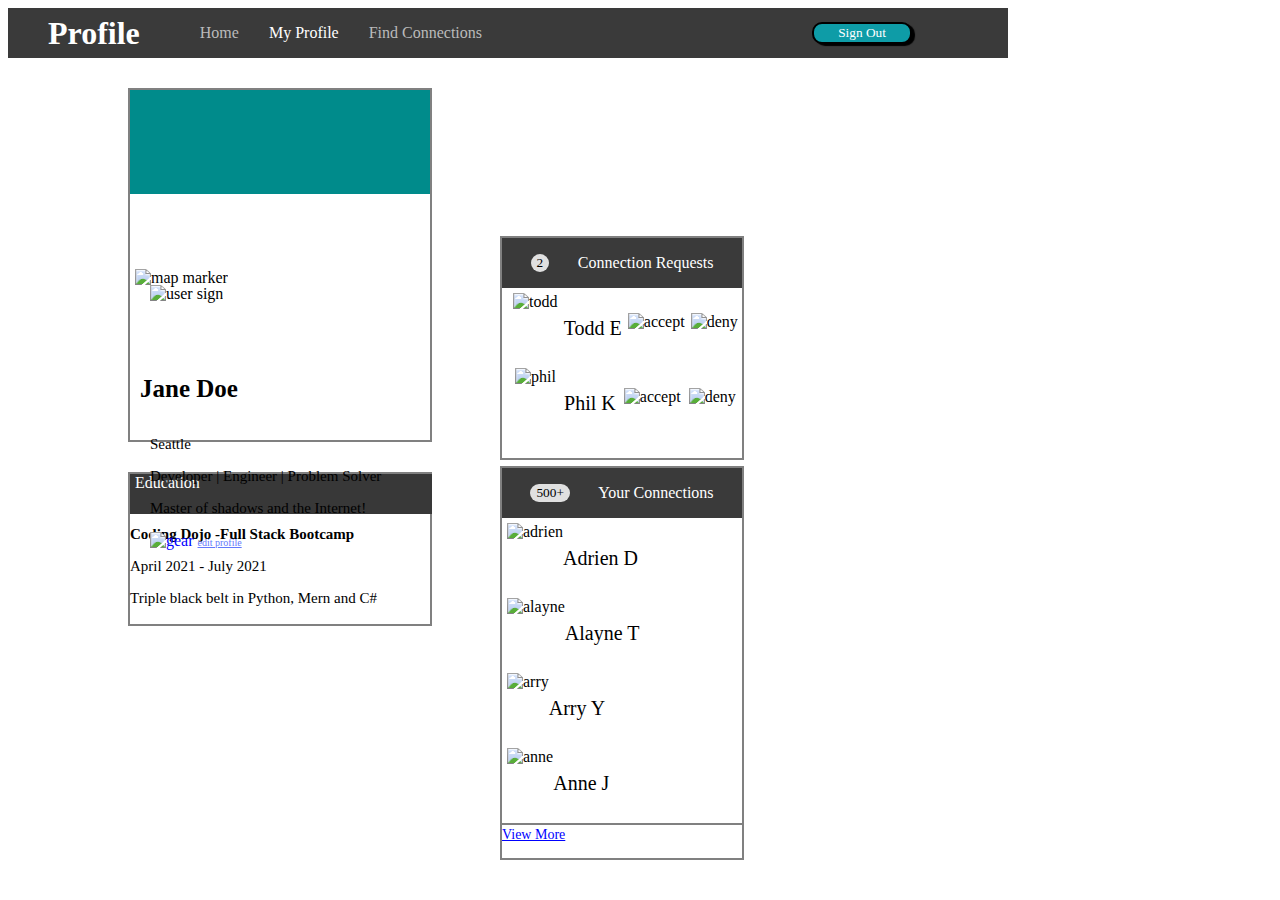
==== index.html @ 8a53c9c7 "n" ====
<!DOCTYPE html>
<html lang="en">
<head>
    <meta charset="UTF-8">
    <meta http-equiv="X-UA-Compatible" content="IE=edge">
    <meta name="viewport" content="width=device-width, initial-scale=1.0">
    <title>Profile Page</title>
    <link rel="stylesheet" href="style.css">
</head>
<body>
    <div class="container">
        <div class="nav">
            <h1 class="nav-title">Profile</h1>
            <ul class="nav-links">
                <li><a href="#" id="grey" >Home</a></li>
                <li><a href="#" class="active">My Profile</a></li>
                <li><a href="#" id="grey">Find Connections</a></li>
                <li><button id="btn">Sign Out</button></li>
            </ul>
        </div>
        <div class="card">
            <div class="strip"></div>
            <img src="../images/user-circle.png" alt="user sign" class="pic" height=90px >
            <h1 class="name">Jane Doe</h1>
            <img src="../images/map-marker.png" alt="map marker" class="marker" height= 20px>
                <div class="cardtext">
                    <p>Seattle</p>
                    <p>Developer | Engineer | Problem Solver</p>
                    <p>Master of shadows and the Internet!</p>
                    <img src="../images/gear.png" alt="gear" class="gear" height="20">
                    <a href="" class="link">edit profile</a>
                </div>
        </div>
        <div class="education"> 
            <div class="stripb">Education</div>
            <h2>Coding Dojo -Full Stack Bootcamp</h2>
            <p>April 2021 - July 2021 </p>
            <p>Triple black belt in Python, Mern and C#</p>
        </div>
        <div class="rightbar">
            <div class="stripc"><button>2</button>
                Connection Requests
            </div>
            <div class="request">
                <img src="../images/people/todd-s.jpg" alt="todd" height="70">
                <p id="name">Todd E</p> 
                <img src="../images/accept-circle.png" alt="accept" height="30">
                <img src="../images/close-circle.png" alt="deny" height="30">
            </div>
            <div class="request">
                <img src="../images/people/phil-s.jpg" alt="phil" height="70">
                <p id="name">Phil K</p> 
                <img src="../images/accept-circle.png" alt="accept" height="30">
                <img src="../images/close-circle.png" alt="deny" height="30">
            </div>
        </div>
        <div class="rightbar2">
            <div class="stripc"> <button>500+</button>
                Your Connections
            </div>
            <div class="connection">
                <img src="../images/people/adrien-s.jpg" alt="adrien" height="70">
                <p id="name">Adrien D</p>
            </div>
            <div class="connection">
                <img src="../images/people/alayne-s.jpg" alt="alayne" height="70">
                <p id="name">Alayne T</p>
            </div>
            <div class="connection">
                <img src="../images/people/arry-s.jpg" alt="arry" height="70">
                <p id="name">Arry Y</p>
            </div>
            <div class="connection">
                <img src="../images/people/anne-s.jpg" alt="anne" height="70">
                <p id="name">Anne J</p>
            </div>
                <div class="viewbox">
                    <a href="" class="view">View More</a>
                </div>
        </div>
    </div>
</body>
</html>
---- style.css ----
.container{
    height: 600px;
    width: 1000px;
    background-color: white;
}
*{
    font-family: cursive;
    text-decoration: none;
    list-style: none;
}
.nav{
    height: 50px;
    width: 1000px;
    display: flex;
    align-items: center;
    background-color: rgba(0, 0, 0, 0.774);
}
h1{ 
    color: white;
    margin-left: 40px;

}
.nav-links{
    width: 1000px;
    display: flex;
    align-items: center;
    justify-content: flex-start;
    
}
li{
    margin-left: 20px;
    margin-right: 10px;
}

#grey{
    color: rgb(187, 186, 186);
    
}
.active{
    color: white;
}
#btn{
    width: 100px;
    border: solid 2px black;
    box-shadow: black 3px 2px 1px;
    background-color: rgb(14, 156, 167);
    color: white;
    margin-left: 300px;
}
.strip{
    width: 296px;
    height: 100px;
    background-color: darkcyan;
    border: solid 2px darkcyan;
}
.card{
    width: 300px;
    height: 350px;
    background-color: white;
    border: gray solid 2px;
    margin-left: 120px;
    margin-top: 30px;
    
}
.pic{
    z-index: +1;
    position: absolute;
    bottom: 525px;
    left: 150px;
}
.marker{
    z-index: +2;
    margin-top: 75px;
    margin-left: 5px;
    
}
.gear{ 
    color: blue;

}
.link{
    font-size: 10px;
    color: rgb(98, 121, 252);
    text-decoration: underline;
    
}

.name{
    color: black;
    font-size: 25px;
    position: absolute;
    bottom: 480px;
    left: 100px;
}
p{
    font-size: 15px;
}
.cardtext{
    position: absolute;
    bottom: 350px;
    left: 150px;
}
.education{
    width: 300px;
    height: 150px;
    border: solid 2px gray;
    margin-left: 120px;
    margin-top: 30px;
    text-align: left;
}
.stripb{
    padding-left: 5px;
    width: 297px;
    height: 40px;
    background-color: rgb(56, 56, 56);
    color: white;
    
}
h2{
    font-size: 15px;
}
.rightbar{
    position: absolute;
    bottom: 440px;
    left: 500px;
    width: 240px;
    height: 220px;
    border: grey solid 2px;
}
.request{
    display: flex;
    align-items: center;
    justify-content: space-evenly;
    width: 237px;
    margin: 5px;
}
.stripc{
    display: flex;
    align-items: center;
    justify-content: space-evenly;
    width: 240px;
    height: 50px;
    color: white;
    background-color: rgba(0, 0, 0, 0.774);;
}

#name{
    font-size: 20px;
}
.rightbar2{
    position: absolute;
    bottom: 40px;
    left: 500px;
    width: 240px;
    height: 390px;
    border: grey solid 2px;
}
.viewbox{
    border-top: grey solid 2px;
}
.view{
    color: blue;
    font-size: 14px;
    text-decoration: underline;

}
.connection{
    display: flex;
    align-items: center;
    justify-content: flex-start;
    width: 237px;
    margin: 5px;
}
button{
    border-radius: 10px;
    background-color: rgb(224, 224, 224);
    border: 0;
    width: min-content;
}
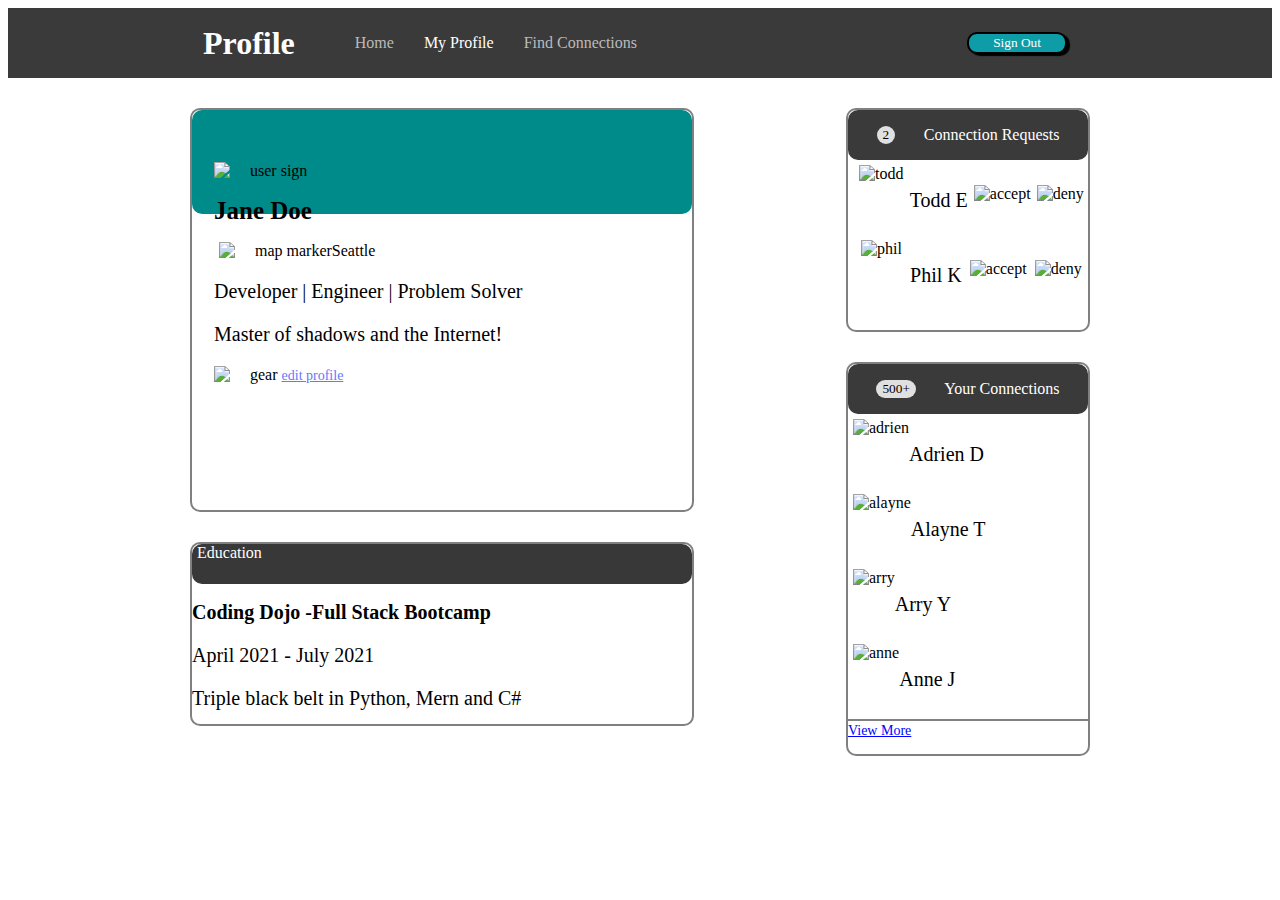
==== commit 85110f1b: "FIX" ====
--- a/index.html
+++ b/index.html
@@ -8,79 +8,91 @@
     <link rel="stylesheet" href="style.css">
 </head>
 <body>
+    <div class="nav">
+        <h1 class="nav-title">Profile</h1>
+        <ul class="nav-links">
+            <li><a href="#" id="grey" >Home</a></li>
+            <li><a href="#" class="active">My Profile</a></li>
+            <li><a href="#" id="grey">Find Connections</a></li>
+            <li><button id="btn">Sign Out</button></li>
+        </ul>
+    </div>
     <div class="container">
-        <div class="nav">
-            <h1 class="nav-title">Profile</h1>
-            <ul class="nav-links">
-                <li><a href="#" id="grey" >Home</a></li>
-                <li><a href="#" class="active">My Profile</a></li>
-                <li><a href="#" id="grey">Find Connections</a></li>
-                <li><button id="btn">Sign Out</button></li>
-            </ul>
-        </div>
-        <div class="card">
-            <div class="strip"></div>
-            <img src="../images/user-circle.png" alt="user sign" class="pic" height=90px >
-            <h1 class="name">Jane Doe</h1>
-            <img src="../images/map-marker.png" alt="map marker" class="marker" height= 20px>
-                <div class="cardtext">
-                    <p>Seattle</p>
+        <div class="contleft">
+            <div id="card">
+                <div class="strip">
+                    <img src="../images/user-circle.png" alt="user sign" class="pic" height=100px >
+                    <h1 class="name">Jane Doe</h1>
+                    <img src="../images/map-marker.png" alt="map marker" class="marker" height= 20px>Seattle
                     <p>Developer | Engineer | Problem Solver</p>
                     <p>Master of shadows and the Internet!</p>
                     <img src="../images/gear.png" alt="gear" class="gear" height="20">
                     <a href="" class="link">edit profile</a>
+                    </div>
                 </div>
-        </div>
-        <div class="education"> 
-            <div class="stripb">Education</div>
-            <h2>Coding Dojo -Full Stack Bootcamp</h2>
-            <p>April 2021 - July 2021 </p>
-            <p>Triple black belt in Python, Mern and C#</p>
-        </div>
-        <div class="rightbar">
-            <div class="stripc"><button>2</button>
-                Connection Requests
-            </div>
-            <div class="request">
-                <img src="../images/people/todd-s.jpg" alt="todd" height="70">
-                <p id="name">Todd E</p> 
-                <img src="../images/accept-circle.png" alt="accept" height="30">
-                <img src="../images/close-circle.png" alt="deny" height="30">
-            </div>
-            <div class="request">
-                <img src="../images/people/phil-s.jpg" alt="phil" height="70">
-                <p id="name">Phil K</p> 
-                <img src="../images/accept-circle.png" alt="accept" height="30">
-                <img src="../images/close-circle.png" alt="deny" height="30">
+            <div class="education"> 
+                <div class="stripb">Education</div>
+                <h2>Coding Dojo -Full Stack Bootcamp</h2>
+                <p>April 2021 - July 2021 </p>
+                <p>Triple black belt in Python, Mern and C#</p>
             </div>
         </div>
-        <div class="rightbar2">
-            <div class="stripc"> <button>500+</button>
-                Your Connections
+        <div class="contright">
+            <div class="rightbar">
+                <div class="stripc"><button>2</button>
+                    Connection Requests
+                </div>
+                <div class="request">
+                    <img src="../images/people/todd-s.jpg" alt="todd" height="70">
+                    <p id="name">Todd E</p> 
+                    <img src="../images/accept-circle.png" alt="accept" height="30">
+                    <img src="../images/close-circle.png" alt="deny" height="30">
+                </div>
+                <div class="request">
+                    <img src="../images/people/phil-s.jpg" alt="phil" height="70">
+                    <p id="name">Phil K</p> 
+                    <img src="../images/accept-circle.png" alt="accept" height="30">
+                    <img src="../images/close-circle.png" alt="deny" height="30">
+                </div>
             </div>
-            <div class="connection">
-                <img src="../images/people/adrien-s.jpg" alt="adrien" height="70">
-                <p id="name">Adrien D</p>
+            <div class="rightbar2">
+                <div class="stripc"> <button>500+</button>
+                    Your Connections
+                </div>
+                <div class="connection">
+                    <img src="../images/people/adrien-s.jpg" alt="adrien" height="70">
+                    <p id="name">Adrien D</p>
+                </div>
+                <div class="connection">
+                    <img src="../images/people/alayne-s.jpg" alt="alayne" height="70">
+                    <p id="name">Alayne T</p>
+                </div>
+                <div class="connection">
+                    <img src="../images/people/arry-s.jpg" alt="arry" height="70">
+                    <p id="name">Arry Y</p>
+                </div>
+                <div class="connection">
+                    <img src="../images/people/anne-s.jpg" alt="anne" height="70">
+                    <p id="name">Anne J</p>
+                </div>
+                    <div class="viewbox">
+                        <a href="" class="view">View More</a>
+                    </div>
             </div>
-            <div class="connection">
-                <img src="../images/people/alayne-s.jpg" alt="alayne" height="70">
-                <p id="name">Alayne T</p>
-            </div>
-            <div class="connection">
-                <img src="../images/people/arry-s.jpg" alt="arry" height="70">
-                <p id="name">Arry Y</p>
-            </div>
-            <div class="connection">
-                <img src="../images/people/anne-s.jpg" alt="anne" height="70">
-                <p id="name">Anne J</p>
-            </div>
-                <div class="viewbox">
-                    <a href="" class="view">View More</a>
-                </div>
+
         </div>
     </div>
 </body>
 </html>
+                
+                
+                
+                    
+                    
+            
+        
+        
+        
     
                     
         
--- a/style.css
+++ b/style.css
@@ -1,30 +1,31 @@
 .container{
-    height: 600px;
-    width: 1000px;
+    padding: 30px;
+    display: flex;
+    align-items: vertical;
+    justify-content: space-evenly;
     background-color: white;
 }
+
 *{
     font-family: cursive;
     text-decoration: none;
     list-style: none;
 }
 .nav{
-    height: 50px;
-    width: 1000px;
+    height: 70px;
+    width: 100%;
     display: flex;
     align-items: center;
+    justify-content: center;
     background-color: rgba(0, 0, 0, 0.774);
 }
 h1{ 
     color: white;
-    margin-left: 40px;
-
 }
 .nav-links{
-    width: 1000px;
     display: flex;
     align-items: center;
-    justify-content: flex-start;
+    justify-content: flex-end;
     
 }
 li{
@@ -48,38 +49,32 @@
     margin-left: 300px;
 }
 .strip{
-    width: 296px;
     height: 100px;
+    border-radius: 10px;
     background-color: darkcyan;
     border: solid 2px darkcyan;
 }
-.card{
-    width: 300px;
-    height: 350px;
+#card{
     background-color: white;
     border: gray solid 2px;
-    margin-left: 120px;
-    margin-top: 30px;
+    border-radius: 10px;
+    height: 400px;
+    width: 500px;
+    text-indent: 20px;
     
 }
 .pic{
+    margin-top: 50px;
     z-index: +1;
-    position: absolute;
-    bottom: 525px;
-    left: 150px;
 }
 .marker{
     z-index: +2;
-    margin-top: 75px;
-    margin-left: 5px;
-    
+    margin-left: 25px;
 }
-.gear{ 
-    color: blue;
 
-}
+
 .link{
-    font-size: 10px;
+    font-size: 14px;
     color: rgb(98, 121, 252);
     text-decoration: underline;
     
@@ -88,44 +83,38 @@
 .name{
     color: black;
     font-size: 25px;
-    position: absolute;
-    bottom: 480px;
-    left: 100px;
 }
 p{
-    font-size: 15px;
+    font-size: 20px;
 }
-.cardtext{
-    position: absolute;
-    bottom: 350px;
-    left: 150px;
+.gear{
+    margin-left: 20px;
 }
+
 .education{
-    width: 300px;
-    height: 150px;
+    width: 500px;
+    height: 180px;
+    margin-top: 30px;
     border: solid 2px gray;
-    margin-left: 120px;
-    margin-top: 30px;
     text-align: left;
+    border-radius: 10px;
 }
 .stripb{
     padding-left: 5px;
-    width: 297px;
     height: 40px;
     background-color: rgb(56, 56, 56);
     color: white;
+    border-radius: 10px;
     
 }
 h2{
-    font-size: 15px;
+    font-size: 20px;
 }
 .rightbar{
-    position: absolute;
-    bottom: 440px;
-    left: 500px;
     width: 240px;
     height: 220px;
     border: grey solid 2px;
+    border-radius: 10px;
 }
 .request{
     display: flex;
@@ -133,6 +122,7 @@
     justify-content: space-evenly;
     width: 237px;
     margin: 5px;
+    border-radius: 10px;
 }
 .stripc{
     display: flex;
@@ -141,19 +131,19 @@
     width: 240px;
     height: 50px;
     color: white;
-    background-color: rgba(0, 0, 0, 0.774);;
+    background-color: rgba(0, 0, 0, 0.774);
+    border-radius: 10px;
 }
 
 #name{
     font-size: 20px;
 }
 .rightbar2{
-    position: absolute;
-    bottom: 40px;
-    left: 500px;
+    margin-top: 30px;
     width: 240px;
     height: 390px;
     border: grey solid 2px;
+    border-radius: 10px;
 }
 .viewbox{
     border-top: grey solid 2px;
